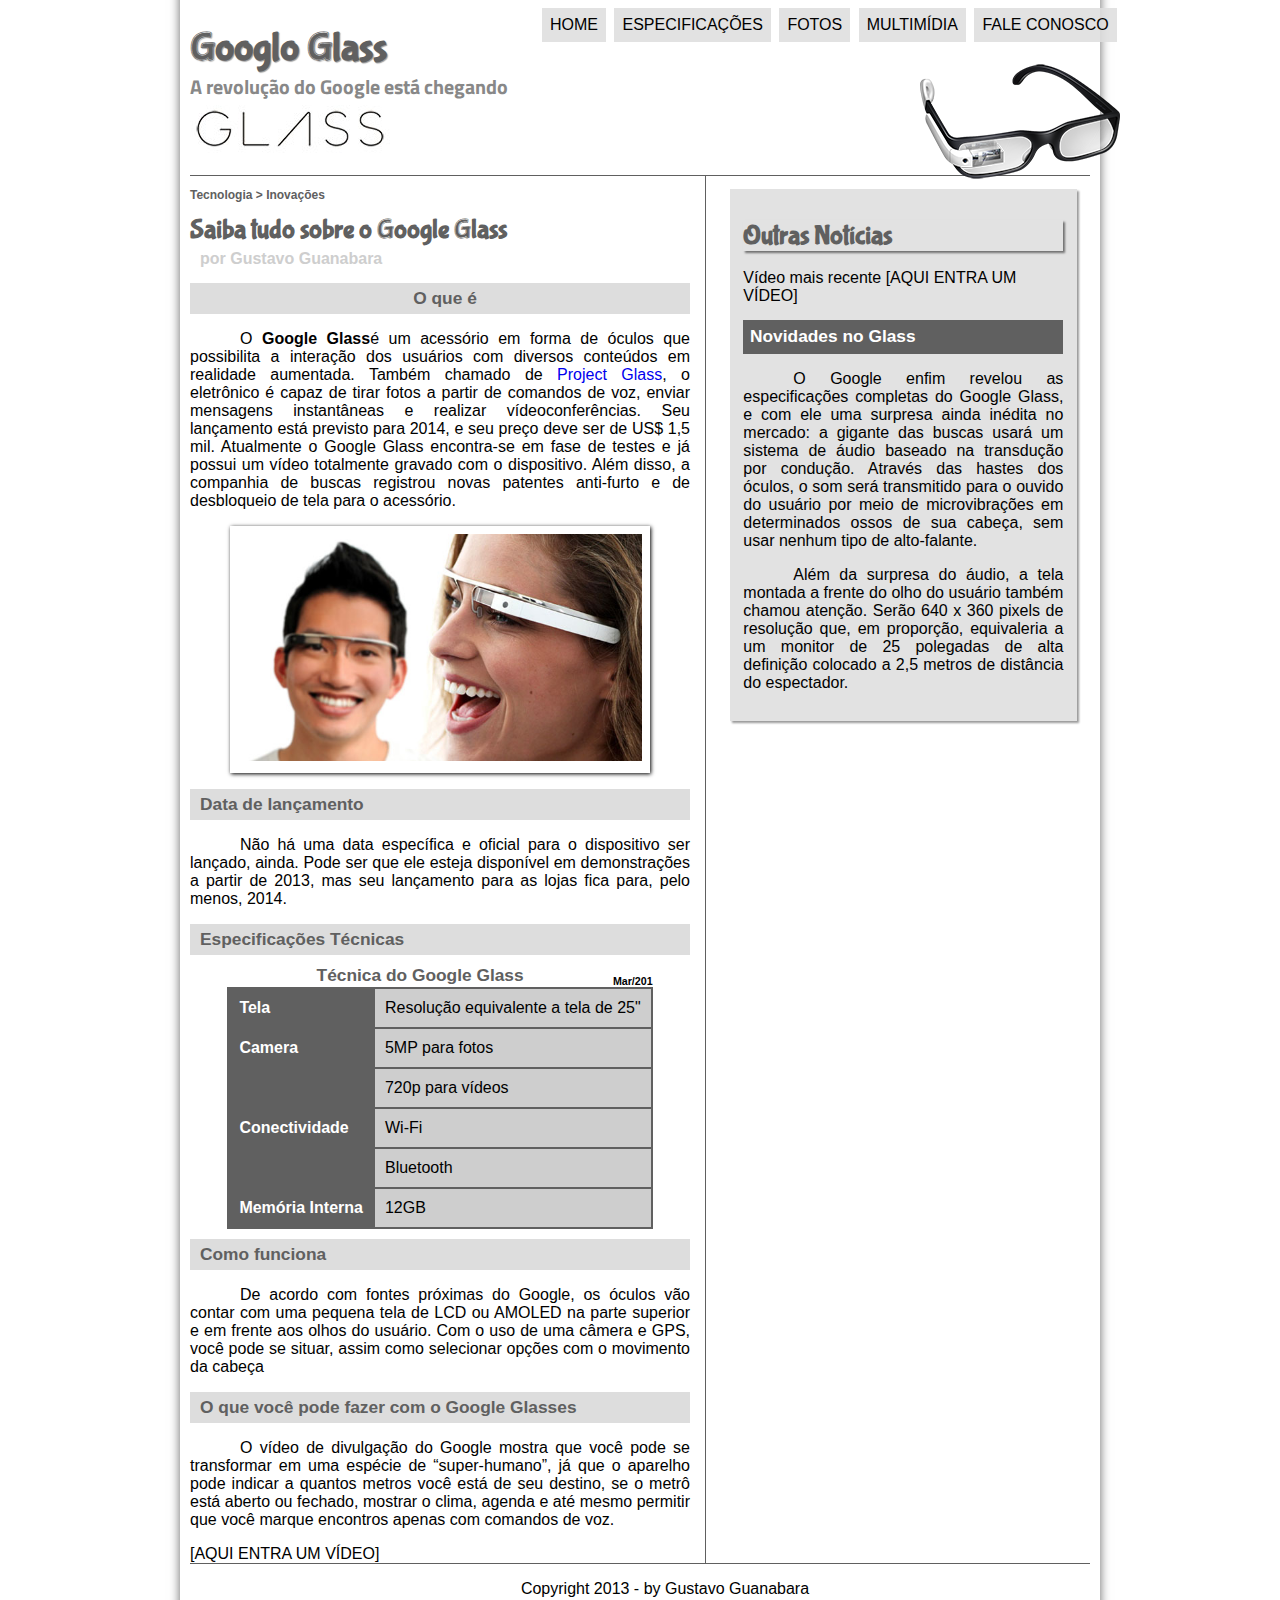
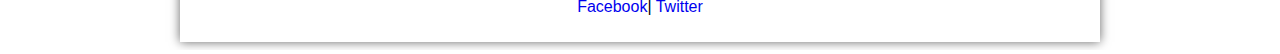
==== projeto-glass-html5/index.html @ 5ed5b49b "projeto glass" ====
<!DOCTYPE html>
<html lang="pt-br">

<head>
    <meta charset="UTF-8"/>
    <title> Tudo sobre Google Glass</title>
    <link rel="stylesheet" type="text/css" href="_css/estilo.css"/>
</head>
<script src= "_javascript/funcoes.js" ></script>
<body>
<div id="interface">
    <header id="cabecalho">
    <hgroup>
    <h1>Googlo Glass</h1>
    <h2>A revolução do Google está chegando</h2>
    </hgroup>
<img id="icone" src="_imagens/glass-oculos-preto-peq.png">
<nav id="menu">
<h1>Menu Principal</h1>
<ul type="disc">
    <li onmouseover="mudaFoto('_imagens/home.png')" onmouseout="mudaFoto('_imagens/glass-oculos-preto-peq.png')"><a href="index.html">Home</a></li> 
    <li onmouseover="mudaFoto('_imagens/especificacoes.png')" onmouseout="mudaFoto('_imagens/glass-oculos-preto-peq.png')"><a href="specs.html">Especificações</a></li>
    <li onmouseover="mudaFoto('_imagens/fotos.png')" onmouseout="mudaFoto('_imagens/glass-oculos-preto-peq.png')"><a href="fotos.html">Fotos</a></li>
    <li onmouseover="mudaFoto('_imagens/multimidia.png')" onmouseout="mudaFoto('_imagens/glass-oculos-preto-peq.png')"><a href="multimidia.html">Multimídia</a></li>
    <li onmouseover="mudaFoto('_imagens/contato.png')" onmouseout="mudaFoto('_imagens/glass-oculos-preto-peq.png')"><a href="fale-conosco.html">Fale conosco</a></li>
</ul>
</nav>
</header>
<article id="artigo_principal">
<section id="corpo">
    <header id="cabecalhodeartigo">
    <hgroup>
        <h3>Tecnologia > Inovações</h3>
        <h1>Saiba tudo sobre o Google Glass</h1>
        <h2>por Gustavo Guanabara</h2>
    </hgroup>
    </header>
        <h2 style="text-align: center;">O que é</h2>
        <p>O <b>Google Glass</b>é um acessório em forma de óculos que possibilita a interação dos usuários com diversos conteúdos em realidade aumentada. Também chamado de <a href="http://glasses.google.com"target="_blank">Project Glass</a>, o eletrônico é capaz de tirar fotos a partir de comandos de voz, enviar mensagens instantâneas e realizar vídeoconferências. Seu lançamento está previsto para 2014, e seu preço deve ser de US$ 1,5 mil. Atualmente o Google Glass encontra-se em fase de testes e já possui um vídeo totalmente gravado com o dispositivo. Além disso, a companhia de buscas registrou novas patentes anti-furto e de desbloqueio de tela para o acessório.</p>

    <figure class="foto_legenda">
    <img src="_imagens/glass-quadro-homem-mulher.jpg"/>
    <figcaption>
        <h3>Google Glass</h3>
        <h2>Uma nova forma de ver o mundo</h2>
    </figcaption>
    </figure>

    <h2>Data de lançamento</h2>
    <p>Não há uma data específica e oficial para o dispositivo ser lançado, ainda. Pode ser que ele esteja disponível em demonstrações a partir de 2013, mas seu lançamento para as lojas fica para, pelo menos, 2014.</p>

    <h2>Especificações Técnicas</h2>

    <table id="tabelatecnica"> 
    <caption> Técnica do Google Glass <span>Mar/201</span></caption>
        
    <tr><td class="ce">Tela</td><td class="cd">Resolução equivalente a tela de 25"</td></tr>
    <tr><td rowspan="2" class="ce">Camera</td><td class="cd">5MP para fotos</td></tr>
    <tr><td class="cd">720p para vídeos</td></tr>
    <tr><td rowspan="2" class="ce">Conectividade</td><td class="cd"> Wi-Fi</td></tr>
    <tr><td class="cd"> Bluetooth</td></tr>
    <tr><td class="ce">Memória Interna</td><td class="cd"> 12GB</td></tr>
    </table>
    <h2>Como funciona</h2>
    <p>De acordo com fontes próximas do Google, os óculos vão contar com uma pequena tela de LCD ou AMOLED na parte superior e em frente aos olhos do usuário. Com o uso de uma câmera e GPS, você pode se situar, assim como selecionar opções com o movimento da cabeça</p>

    <h2>O que você pode fazer com o Google Glasses</h2>
    <p>O vídeo de divulgação do Google mostra que você pode se transformar em uma espécie de “super-humano”, já que o aparelho pode indicar a quantos metros você está de seu destino, se o metrô está aberto ou fechado, mostrar o clima, agenda e até mesmo permitir que você marque encontros apenas com comandos de voz.</p>

    [AQUI ENTRA UM VÍDEO]
</article>
</section>
<aside id="lateral">
    <h1>Outras Notícias</h1>
    Vídeo mais recente

    [AQUI ENTRA UM VÍDEO]

    <h2>Novidades no Glass</h2>
    <p>O Google enfim revelou as especificações completas do Google Glass, e com ele uma surpresa ainda inédita no mercado: a gigante das buscas usará um sistema de áudio baseado na transdução por condução. Através das hastes dos óculos, o som será transmitido para o ouvido do usuário por meio de microvibrações em determinados ossos de sua cabeça, sem usar nenhum tipo de alto-falante.</p>

    <p>Além da surpresa do áudio, a tela montada a frente do olho do usuário também chamou atenção. Serão 640 x 360 pixels de resolução que, em proporção, equivaleria a um monitor de 25 polegadas de alta definição colocado a 2,5 metros de distância do espectador.</p>
</aside>
<footer id="rodape">
    <p>Copyright 2013 - by Gustavo Guanabara <br><a href="http://facebook.com/cursoemvideo" target="_blank">Facebook</a>|
        <a href="http://Twitter.com/cursoemvideo" target="_blank">Twitter</a> </p>
</footer>
</div>
</body>
</html>
---- projeto-glass-html5/_css/estilo.css ----
@charset "UTF-8";
@import url('https://fonts.googleapis.com/css2?family=Titillium+Web&display=swap');
@font-face{
    font-family: 'fonte-logo';
    src: url('../_fonts/bubblegum-sans-regular.otf') ;
}
body{
    background-color: #ddddd;
    color: rgba(0,0 ,0 , 1);
    font-family : Arial, sans-serif;

    
}
p {
    text-align: justify;
    text-indent: 50px;
}

a{
    color: #blue;
    text-decoration: none;
}

a:hover{
    text-decoration: underline;
}

div#interface{
    width: 900px;
    background-color: #ffffff;
    margin: -20px auto 0px auto;
    box-shadow: 0px 0px 10px rgba(0,0,0,0.6);
    padding: 10px 10px 10px 10px;

}

header#cabecalho img#icone{
    position: absolute;
    left: 920px; 
    top: 60px;
}

header#cabecalho{
    border-bottom: 1px #606060 solid;
    height: 150px;
    background: url(../_imagens/glass-logo-peq.jpg) no-repeat 0px 80px; 

}

header#cabecalho h1{
    font-family: 'fonte-logo', sans-serif;
    font-size: 30pt;
    color: #606060;
    text-shadow: 1px 1px 1px rgba(0, 0, 0, 0.4);
    padding: 0px;
    margin-bottom: 0px;
}

header#cabecalho h2{
    font-family: 'Titillium Web', sans-serif;
    color: #888888;
    font-size: 15pt;
    padding: 0px;
    margin-top: 0px;
}

section#corpo{
    display: block;
    width: 500px;
    float: left;
    border-right: 1px solid #606060;
    padding-right: 15px;
}

table#tabelatecnica{
    border: 1px solid #606060 ;
    border-spacing: 0cap;
    margin-left: auto;
    margin-right: auto;

}

table#tabelatecnica td{
    border: 1px #606060 solid ;
    padding: 10px;
}

table#tabelatecnica td.ce{
    color: #ffffff;
    background-color: #606060;
    vertical-align: top;
    font-weight: bold;
}

table#tabelatecnica td.cd{
    background-color: #cecece;
}
 table#tabelatecnica caption {
    color: #606060;
    font-size: 13pt ;
    font-weight: bolder;
 }

 table#tabelatecnica caption span {
    display: block;
    float: right;
    color: #000000;
    font-size: 8pt;
    margin-top: 10px;
 }

aside#lateral{
    display: block;
    width:320px ;
    float: right;
    background-color: #dddd;
    padding: 10pt;
    margin: 10pt;
    box-shadow: 2px 2px 2px rgba(0, 0, 0, 0.4);
}

aside#lateral h1{
    font-family: 'fonte-logo';
    font-size: 20pt;
    color: #606060;
    box-shadow: 2px 2px 2px rgba(0, 0, 0, 0.5);
}
aside#lateral h2{
    background-color: #606060;
    font-size: 13pt;
    color: #ffffff;
    padding: 5pt;

}
article#artigo_principal h2{
    font-size: 13pt;
    padding: 5px 0px 5px 10px;
    margin: 10px 0px 10px 0px;
    background-color: #dddddd;
    color: #606060;

}

header#cabecalhodeartigo h1{
    font-family: 'fonte-logo', sans-serif;
    font-size: 20pt;
    color: #606060;
    margin-bottom: 0px;
    margin-top: 0px;

}

header#cabecalhodeartigo h2{
    font-size: 12pt;
    color: #cecece;
    background-color: #ffffff;
    margin: 0px;

}

header#cabecalhodeartigo h3{
    font-size: 12px;
    color: #606060;
}

/* formatação de imagens com legenda */
figure.foto_legenda{
    position: relative;
    border:8px solid white ;
    box-shadow: 1px 1px 4px black;
}

figure.foto_legenda img{
    width: 100%;
    height: 100%;
}
figure.foto_legenda figcaption{
    opacity: 0%;
    position:absolute;
    top: 0px;
    background-color: rgba(0,0,0, 0.4);
    color: white;
    width: 100%;
    height: 100%;
    padding: 10px;
    box-sizing: border-box;
    transition: opacity 1s;
}

figure.foto_legenda:hover figcaption {
    opacity: 1;
}

/*formatação menu */
nav#menu {
    display: block;
}
nav#menu ul {
    list-style: none;
    text-transform: uppercase;
    position: absolute;
    top: -10px;
    left: 500px;
}
nav#menu li {
    display: inline-block;
    background-color:#dddd;
    padding: 8px;
    margin: 2px;
    transition: 1s;
}
nav#menu li:hover{
    background-color: #606060;
}

nav#menu a{
    color: #000000;
    text-decoration: none;
}
nav#menu :hover{
    color: #eff4f7;
}

nav#menu h1{
    display: none
}


footer#rodape{
    clear: both;
    border-top: 1px solid #606060;
}

footer#rodape p{
    text-align: center;
}
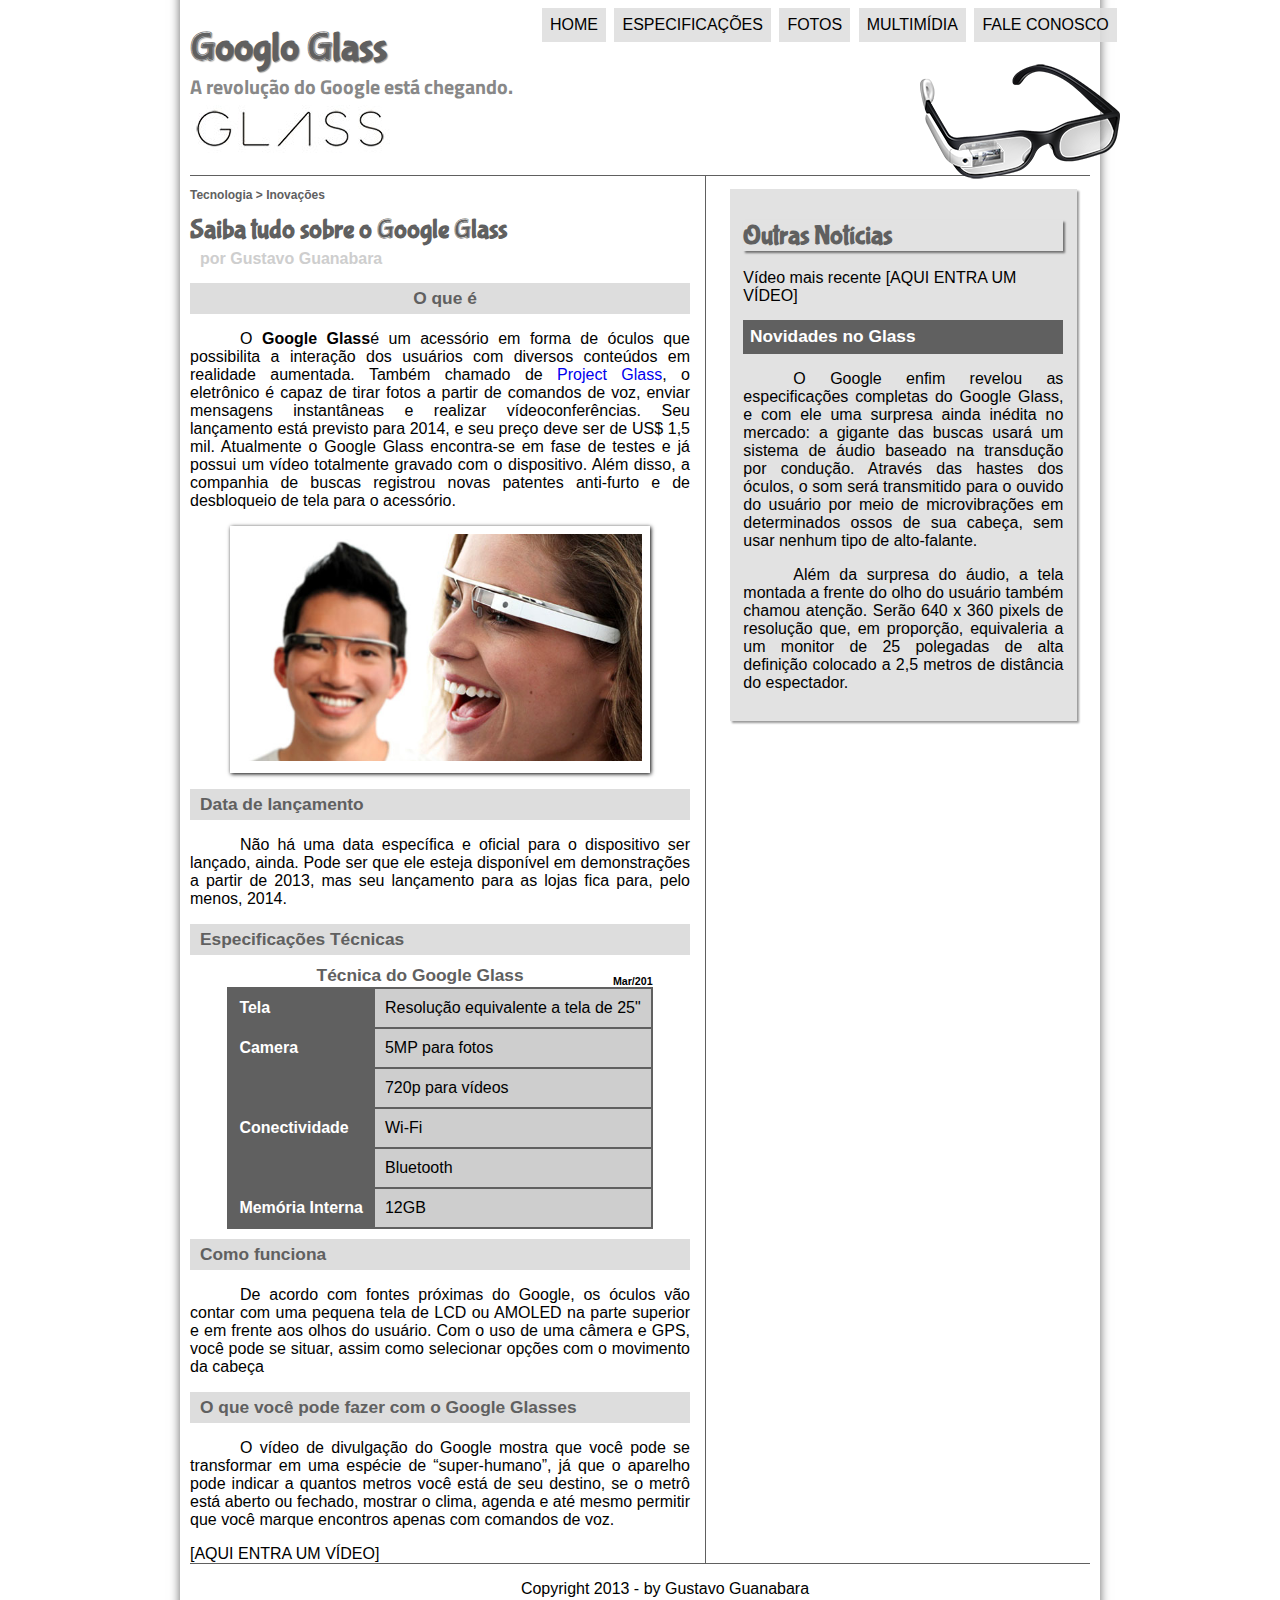
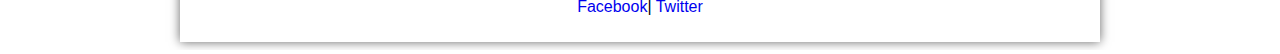
==== commit fa90baaf: "Adicionando pontuação" ====
--- a/projeto-glass-html5/index.html
+++ b/projeto-glass-html5/index.html
@@ -12,7 +12,7 @@
     <header id="cabecalho">
     <hgroup>
     <h1>Googlo Glass</h1>
-    <h2>A revolução do Google está chegando</h2>
+    <h2>A revolução do Google está chegando.</h2>
     </hgroup>
 <img id="icone" src="_imagens/glass-oculos-preto-peq.png">
 <nav id="menu">
